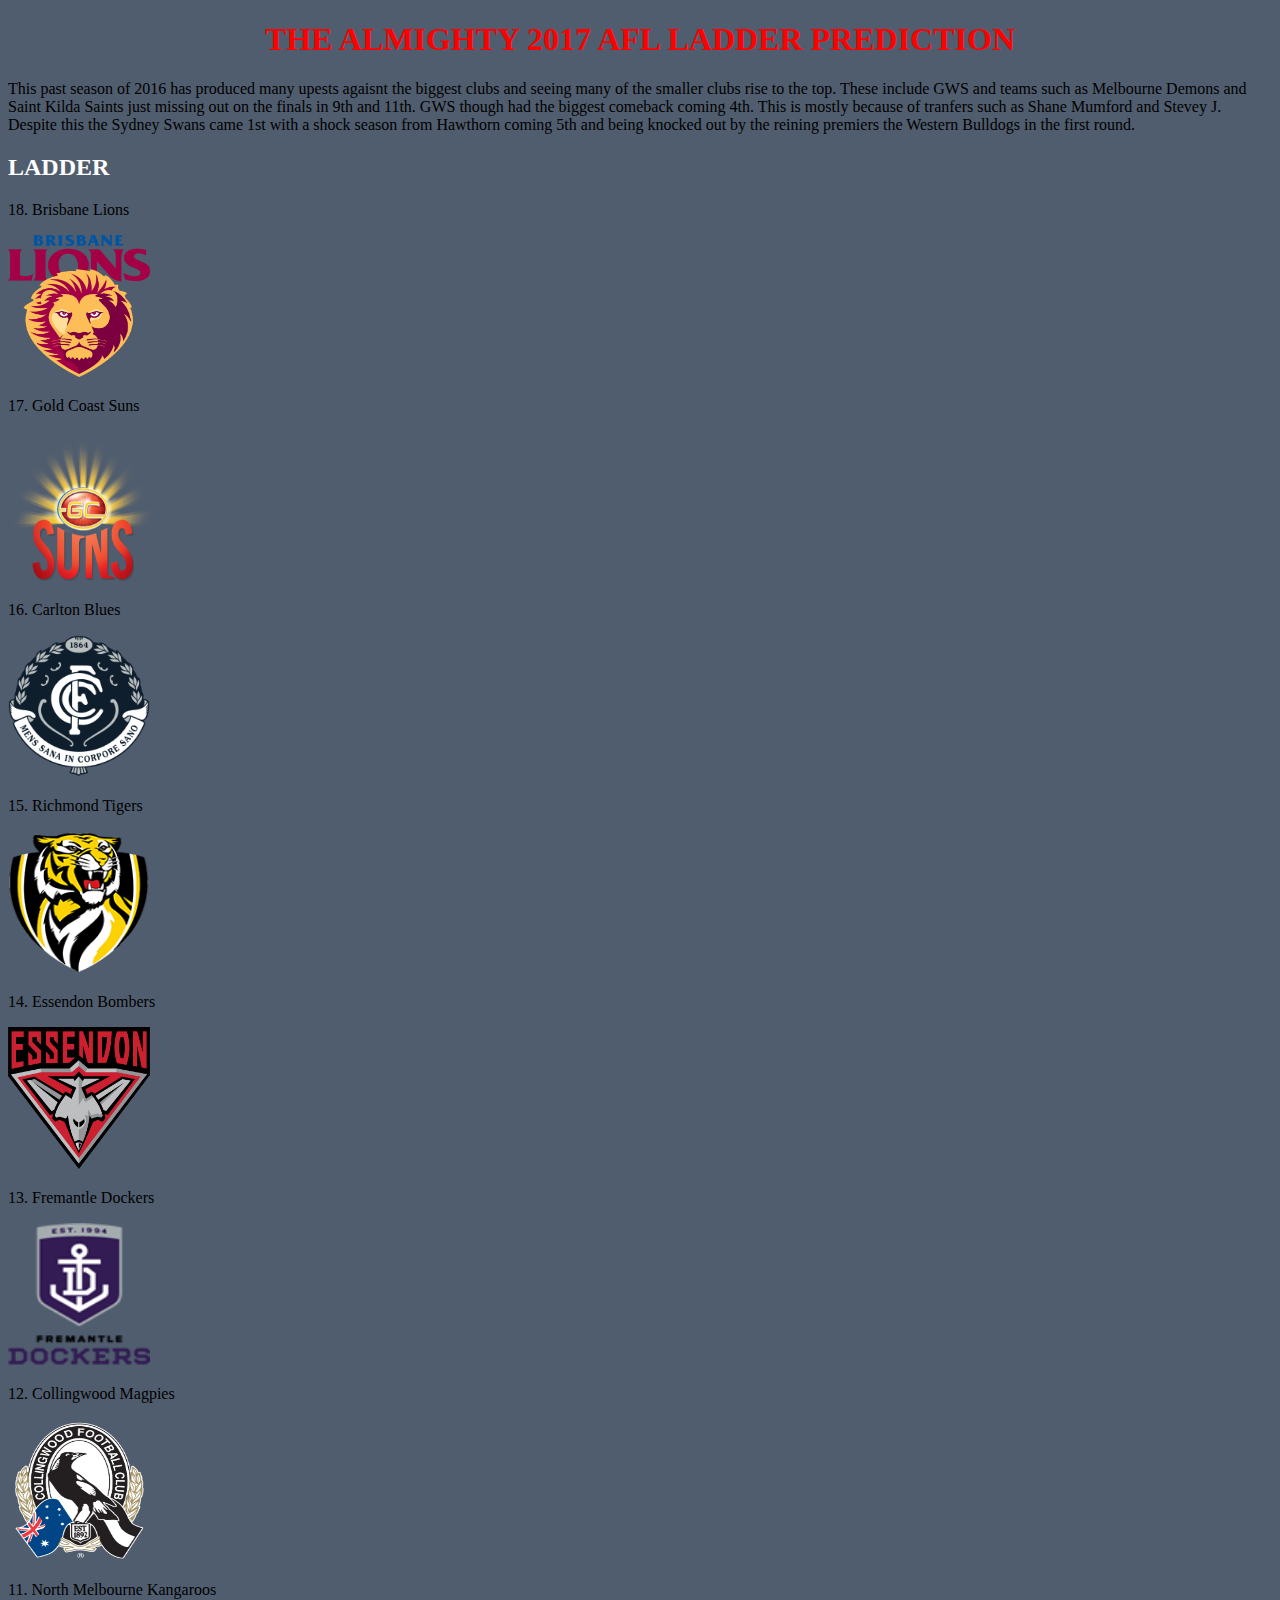
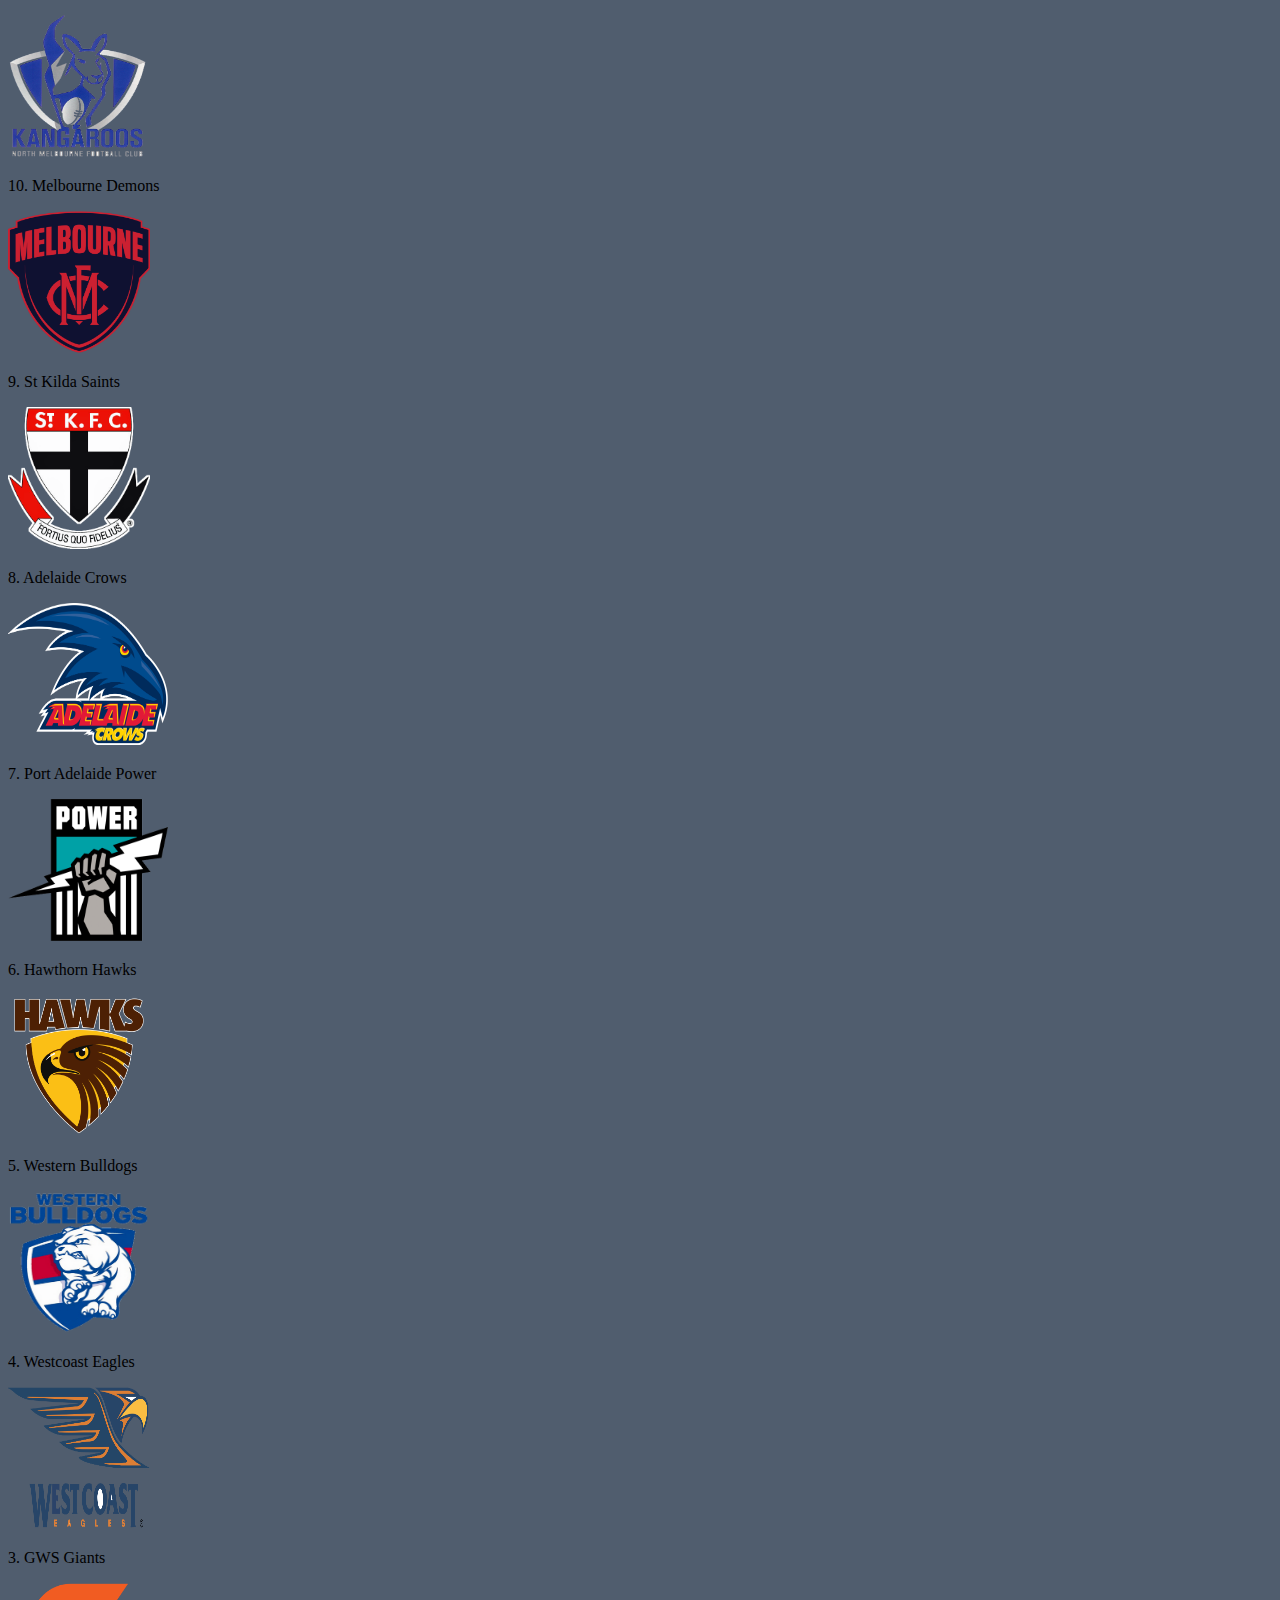
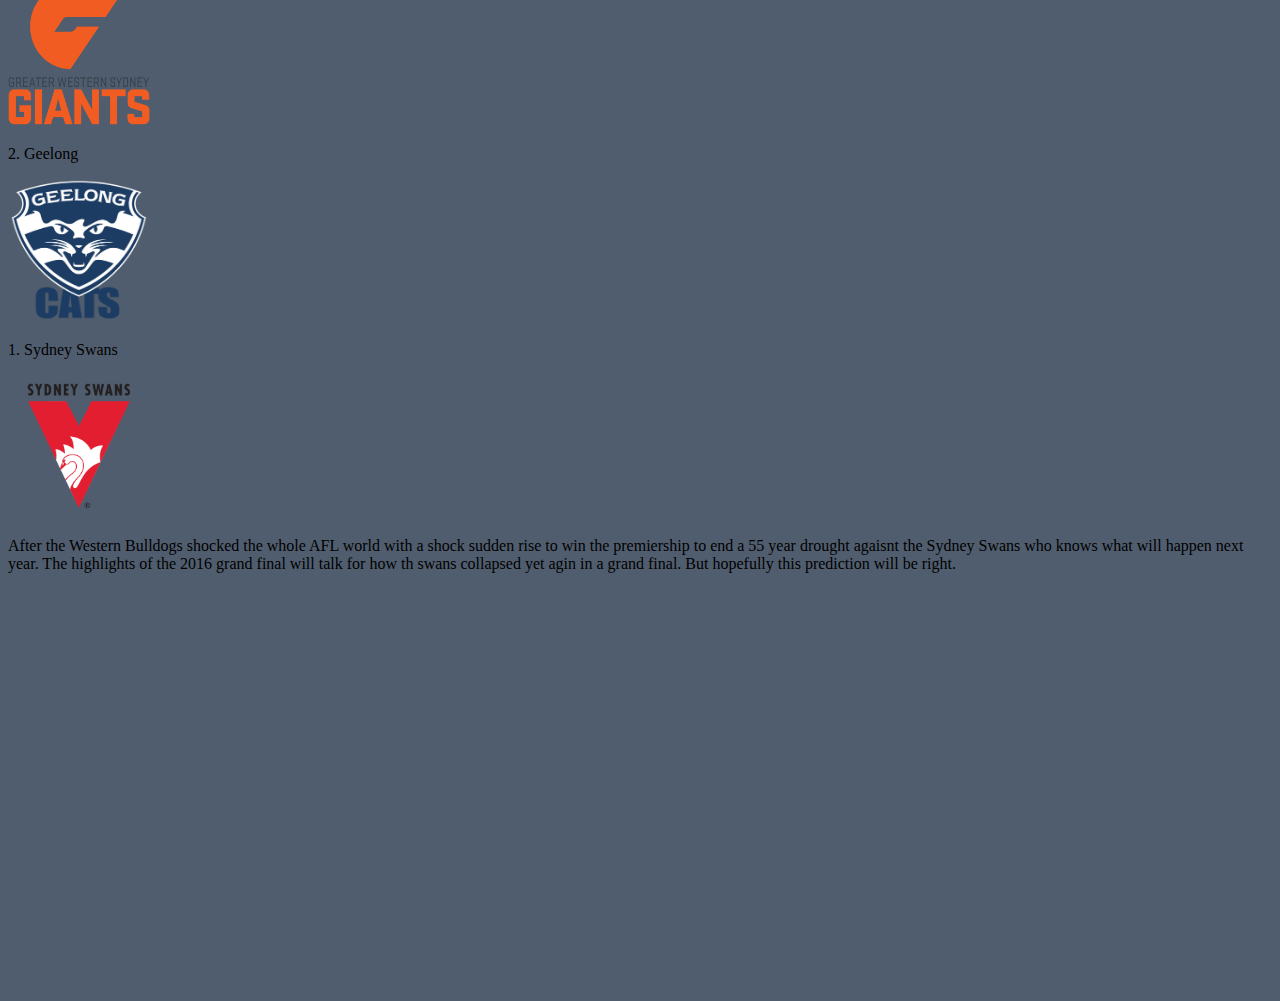
==== index.html @ e28c3e20 "head fix up" ====
<!DOCTYPE html>
<html>
<head>
<title>2017 AFL LADDER PREDICTION</title>
</head>
<body>

<h1>THE ALMIGHTY 2017 AFL LADDER PREDICTION</h1>
<p>This past season of 2016 has produced many upests agaisnt the biggest clubs and seeing many of the smaller clubs rise to the top. These include GWS and teams such as Melbourne Demons and Saint Kilda Saints just missing out on the finals in 9th and 11th. GWS though had the biggest comeback coming 4th. This is mostly because of tranfers such as Shane Mumford and Stevey J. Despite this the Sydney Swans came 1st with a shock season from Hawthorn coming 5th and being knocked out by the reining premiers the Western Bulldogs in the first round.</p> 

    <head>
<meta name="apple-mobile-web-app-capable" content="yes"/>
        <meta name="apple-mobile-web-app-capable" content="yes"/>

        <link rel="stylesheet" type="text/css" href="main.css">
    </head>
    
 <h2>LADDER</h2>
   <p> 18. Brisbane Lions </p> <img src="Images/Brisbane_Lions_logo_2010.svg.png" alt="brisbane lions" width="142" height="142" 
    
                                    
    
   <break>
    <p> 17. Gold Coast Suns</p>
    <img src="Images/GC-SUNS-Full-colour-3D-positive-primary-logo-A-300x214.png" alt="brisbane lions" width="150" height="150" 
    <break>
    <p> 16. Carlton Blues</p>
    <img src="Images/Carlton_FC_logo.svg.png" alt="brisbane lions" width="142" height="142" 
    
<break>
    <p> 15. Richmond Tigers</p>
    <img src="Images/Richmond_Football_Club_2012_logo.png" alt="brisbane lions" width="142" height="142" 
    
         <break>
    <p> 14. Essendon Bombers</p>
    <img src="Images/Essendon_FC_logo.svg%20(1).png" alt="brisbane lions" width="142" height="142" 
    
         <break>
    <p> 13. Fremantle Dockers</p>
    <img src="Images/logo-fremantle-footer.png" alt="brisbane lions" width="142" height="142" 
    <break>
    <p> 12. Collingwood Magpies</p>
    <img src="Images/Collingwood_Football_Club_Logo.svg.png" alt="brisbane lions" width="142" height="142" 
    <break>
    <p> 11. North Melbourne Kangaroos</p>
    <img src="Images/North_Melbourne_Football_Club_Logo.png" alt="brisbane lions" width="142" height="142" 
    <break>
    <p> 10. Melbourne Demons</p>
    <img src="Images/Melbournefc.svg.png" alt="brisbane lions" width="142" height="142" 
   <break>
    
        <p> 9. St Kilda Saints</p>
    <img src="Images/St_Kilda_FC_Logo.png" alt="brisbane lions" width="142" height="142" 
    <break>
    <p> 8. Adelaide Crows</p>
    <img src="Images/Adelaide_Crows_logo_2010.svg.png" alt="brisbane lions" width="160" height="142"
                                                                                        
   <break>
    <p> 7. Port Adelaide Power</p>
    <img src="Images/Port-Power-Logo1.png" alt="brisbane lions" width="160" height="142" 
    <break>
    <p> 6. Hawthorn Hawks</p>
    <img src="Images/Hawthorn-football-club-brand.svg.png" alt="brisbane lions" width="142" height="142" 
    
         <break>
    <p> 5. Western Bulldogs</p>
    <img src="Images/West_bulldogs_logo14.png" alt="brisbane lions" width="142" height="142" 
    <break>
    <p> 4. Westcoast Eagles</p>
    <img src="Images/West_Coast_Eagles_logo.svg.png" alt="brisbane lions" width="142" height="142" 
    <break> 
    <p> 3. GWS Giants</p>
    <img src="Images/GWS_Giants_logo.svg.png" alt="brisbane lions" width="142" height="142" 
   <break>
    <p> 2. Geelong</p>
    <img src="Images/Geelong_Cats_logo.png" alt="brisbane lions" width="142" height="142" 
    <break>
    <p> 1. Sydney Swans</p>
    <img src="Images/swans-logo.png" alt="brisbane lions" width="142" height="142" 
    
 
<break> 
    <p> After the Western Bulldogs shocked the whole AFL world with a shock sudden rise to win the premiership to end a 55 year drought agaisnt the Sydney Swans who knows what will happen next year. The highlights of the 2016 grand final will talk for how th swans collapsed yet agin in a grand final. But hopefully this prediction will be right.
    </p>
<iframe width="645" height="400" src="https://www.youtube.com/embed/_9KnrQkkq4I" frameborder="0" allowfullscreen></iframe>

</body>
</html>
---- main.css ----
body {
    background-color: lightblue;
}
h1 {
    color: red;
    text-align: center;
}
h2 { 
color: white}s
p {
    font-family: verdana;
    font-size: 25px;
    color:cyan
}
html {
background: #505D6E url("http://images.akamai.steamusercontent.com/ugc/528386713450475264/56E49FD2A7F1E89D4DFF0E56B5891EC144A48738/?interpolation=lanczos-none&output-format=jpeg&output-quality=95&fit=inside%7C1024:1024&composite-to%3D*%2C*%7C1024%3A1024&background-color=black") no-repeat center center fixed;
min-height: 100%;
  -webkit-background-size: cover;
    -moz-background-size: cover;
    -0-background-size: cover;
    background-size: cover;  
}

body {
    background: transparent;
}

table {
    background: transparent;
}
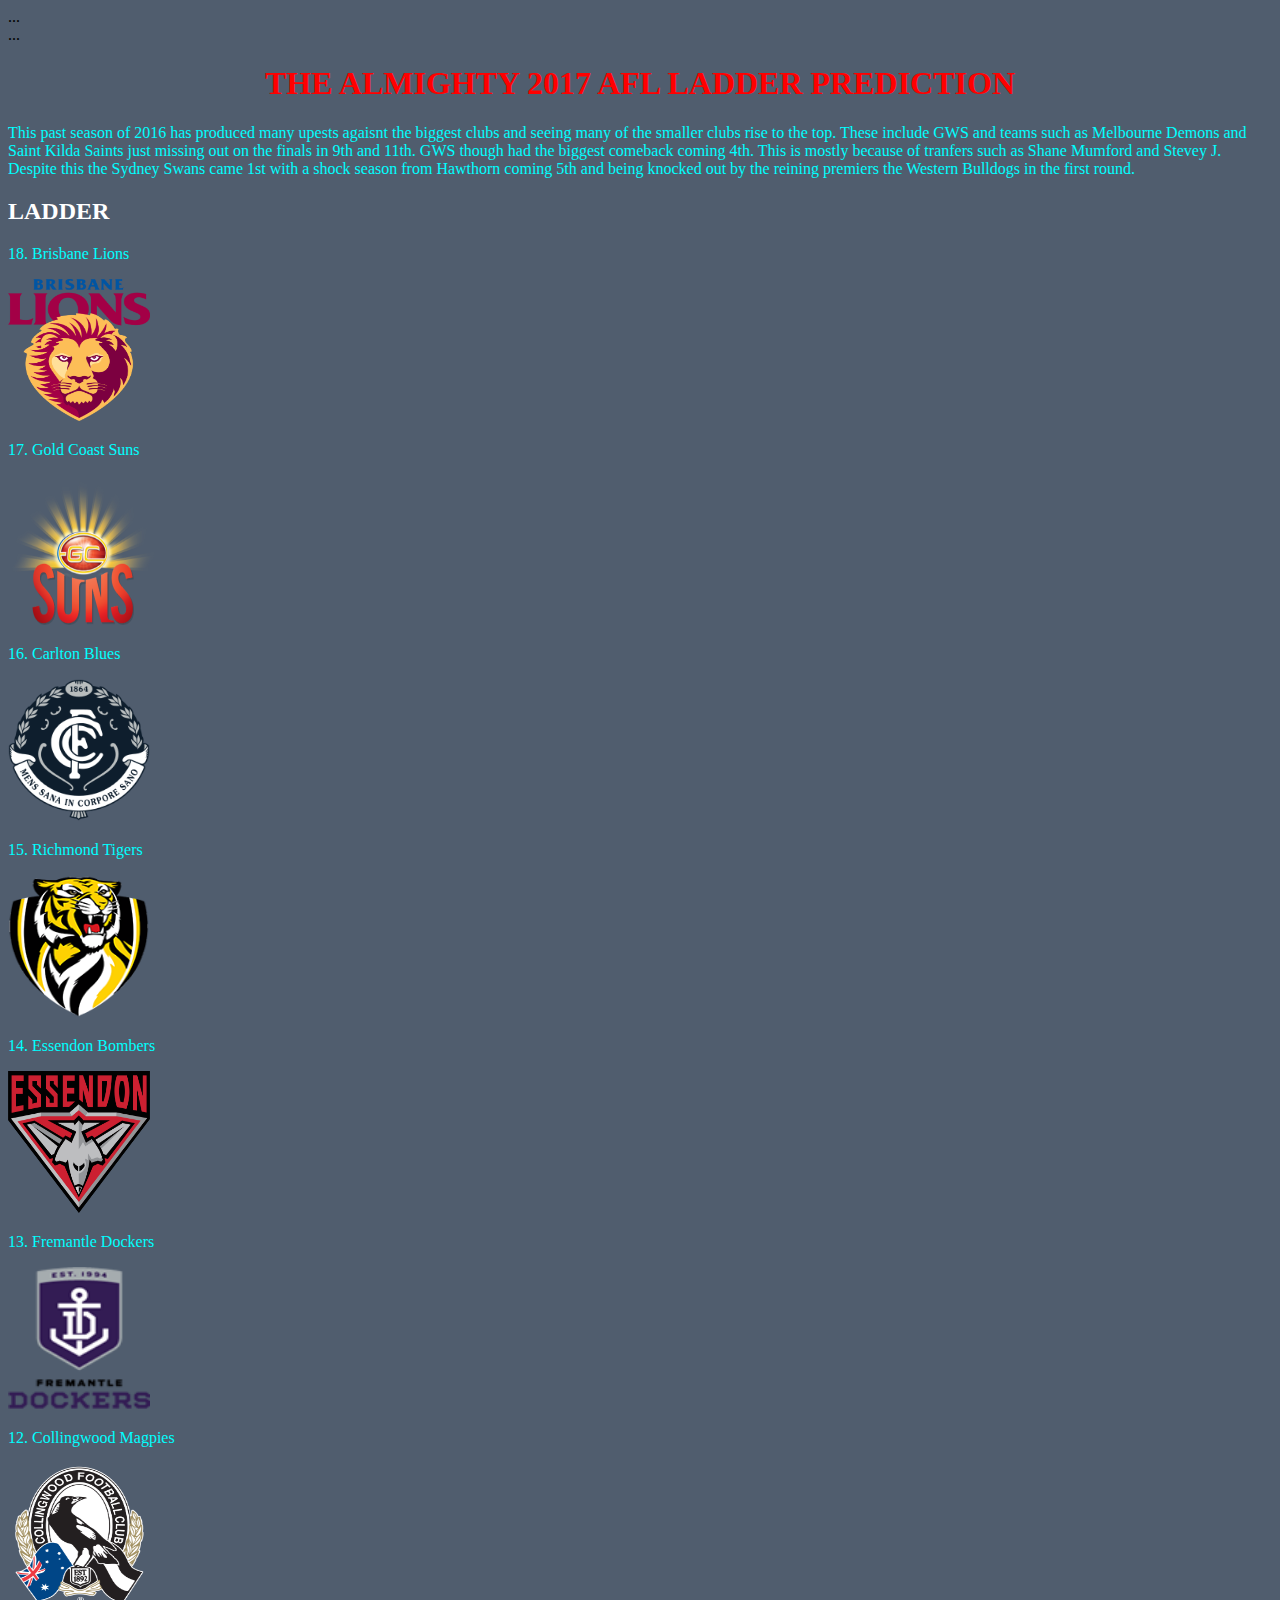
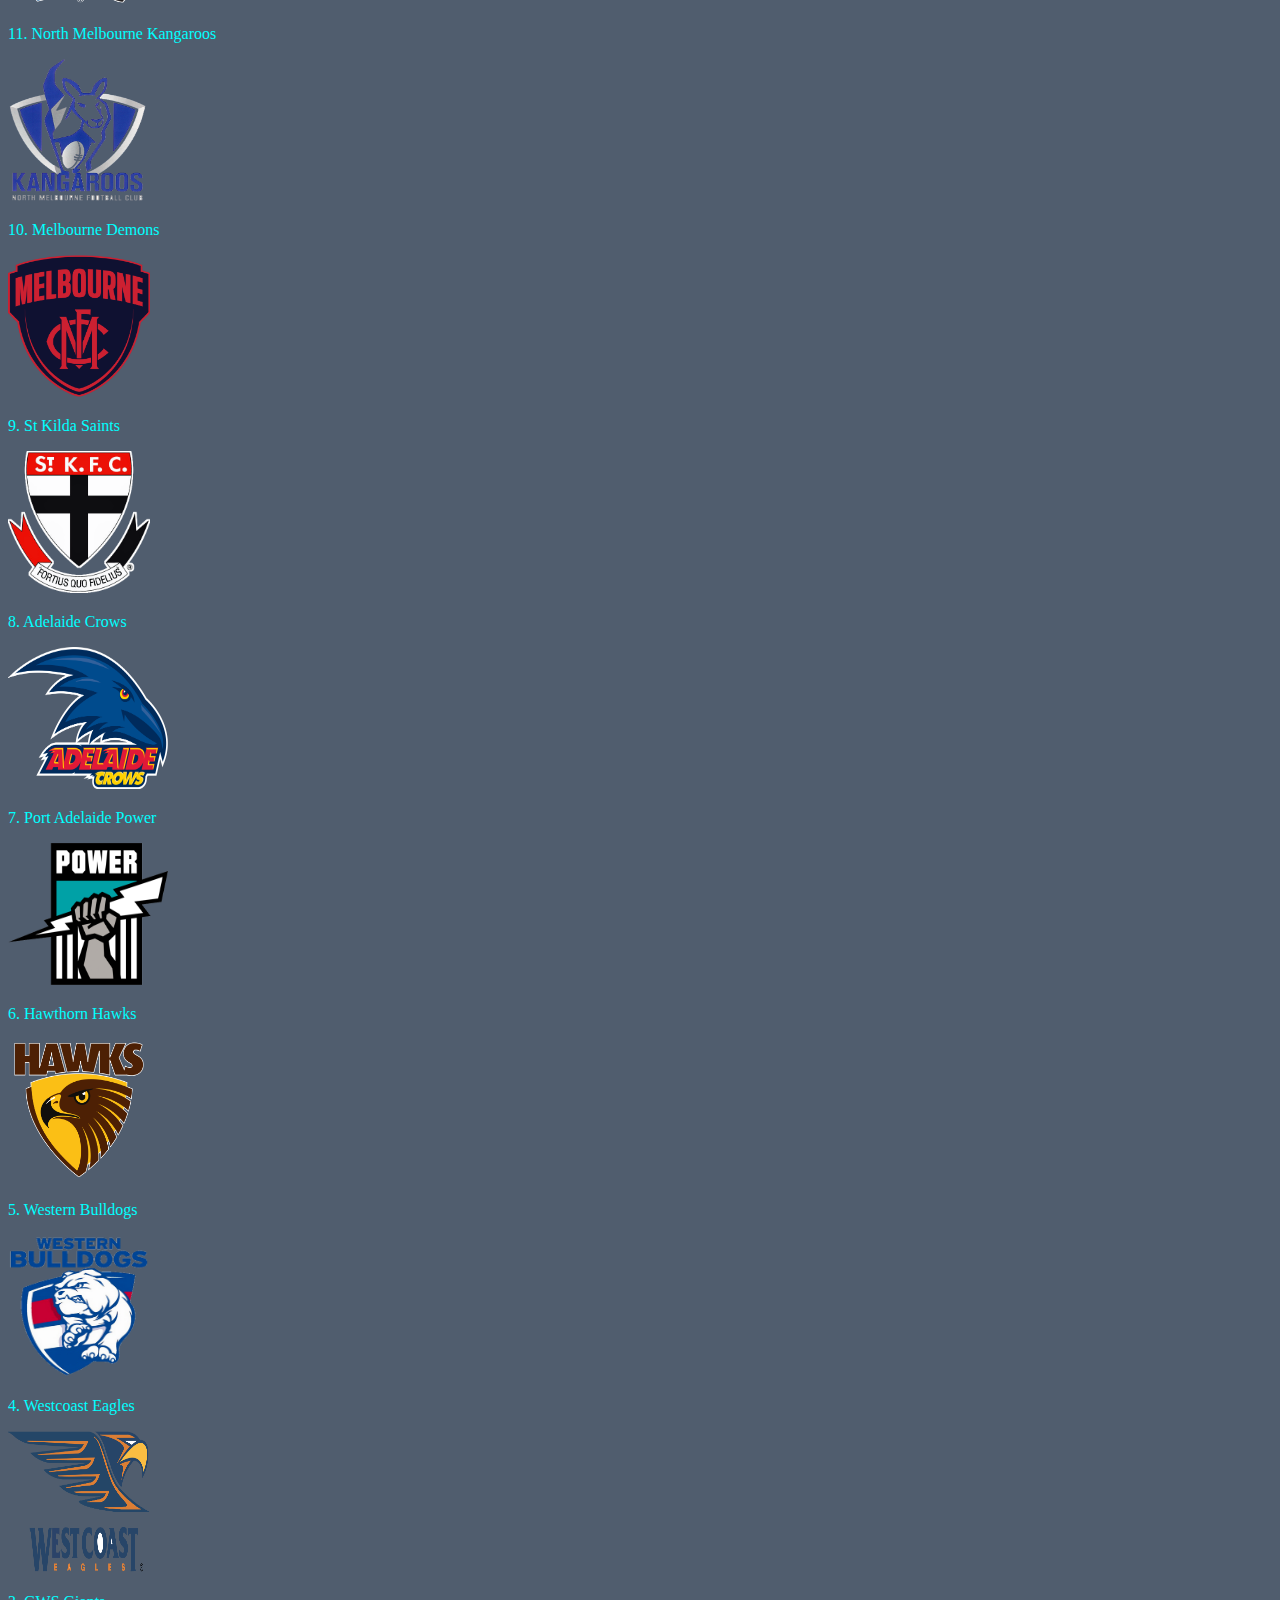
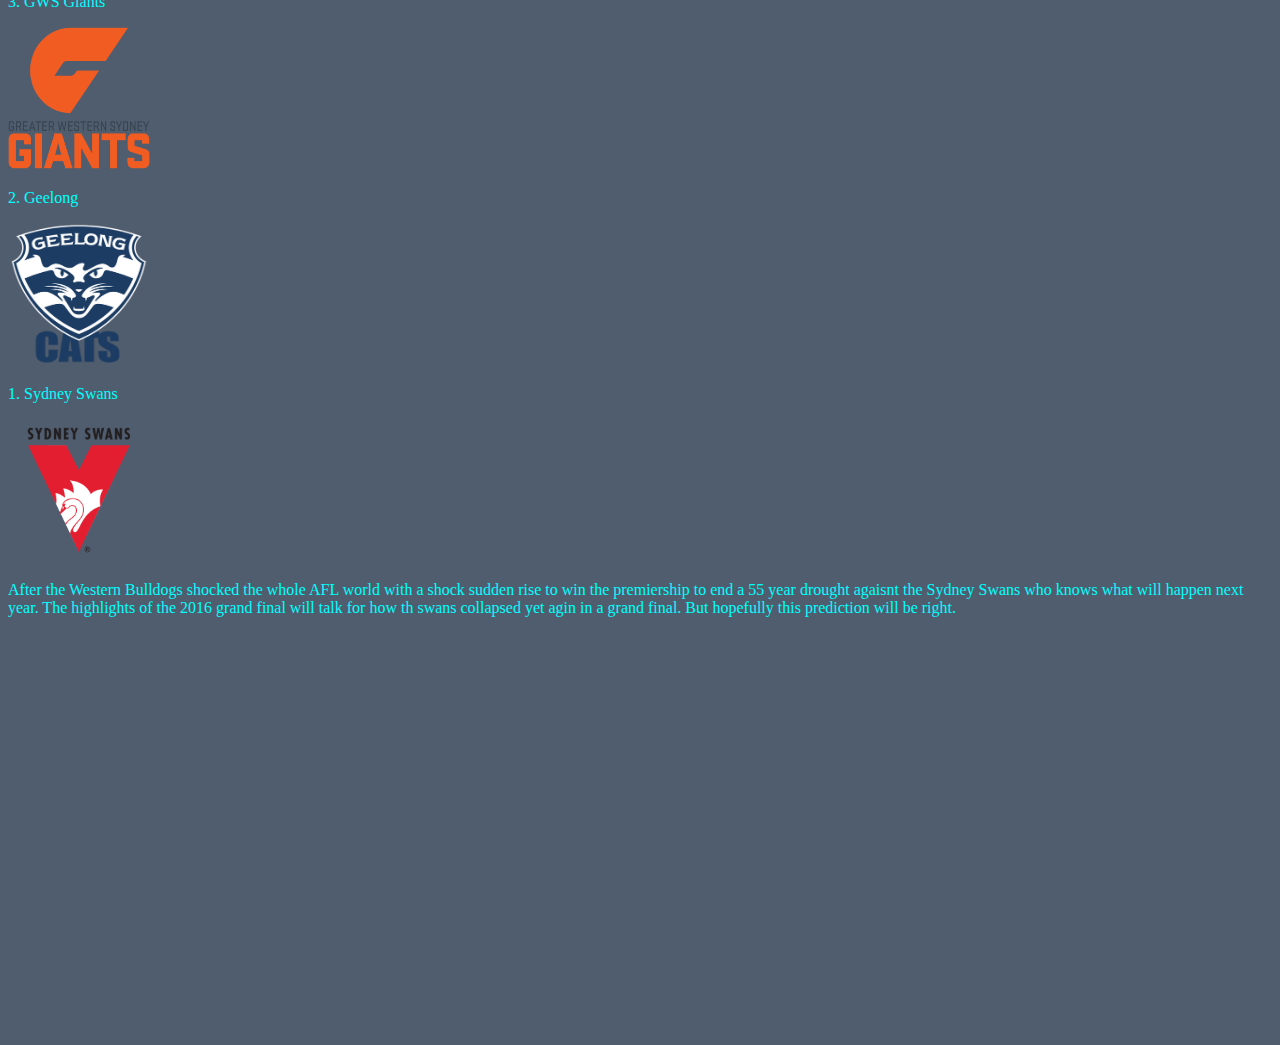
==== commit b175bbd9: "H" ====
--- a/index.html
+++ b/index.html
@@ -2,18 +2,26 @@
 <html>
 <head>
 <title>2017 AFL LADDER PREDICTION</title>
-</head>
+
+<meta name="viewport" content="width=device-width, initial-scale=1"/>
+<meta name="apple-mobile-web-app-capable" content="yes"/>
+<meta name="apple-mobile-web-app-status-bar-style" content="black-translucent"/>
+
+<meta name="viewport" content="width=device-width, initial-scale=1.0">
+<div class="row">
+  <div class="col-3">...</div>
+  <div class="col-9">...</div>
+</div>
+
+<link rel="stylesheet" type="text/css" href="main.css">
+    </head>
 <body>
 
 <h1>THE ALMIGHTY 2017 AFL LADDER PREDICTION</h1>
 <p>This past season of 2016 has produced many upests agaisnt the biggest clubs and seeing many of the smaller clubs rise to the top. These include GWS and teams such as Melbourne Demons and Saint Kilda Saints just missing out on the finals in 9th and 11th. GWS though had the biggest comeback coming 4th. This is mostly because of tranfers such as Shane Mumford and Stevey J. Despite this the Sydney Swans came 1st with a shock season from Hawthorn coming 5th and being knocked out by the reining premiers the Western Bulldogs in the first round.</p> 
 
-    <head>
-<meta name="apple-mobile-web-app-capable" content="yes"/>
-        <meta name="apple-mobile-web-app-capable" content="yes"/>
+   
 
-        <link rel="stylesheet" type="text/css" href="main.css">
-    </head>
     
  <h2>LADDER</h2>
    <p> 18. Brisbane Lions </p> <img src="Images/Brisbane_Lions_logo_2010.svg.png" alt="brisbane lions" width="142" height="142" 
--- a/main.css
+++ b/main.css
@@ -1,16 +1,18 @@
 body {
     background-color: lightblue;
 }
+
 h1 {
     color: red;
     text-align: center;
 }
 h2 { 
-color: white}s
+color: white;
+}
 p {
     font-family: verdana;
-    font-size: 25px;
-    color:cyan
+    font-size: 25;
+    color: cyan;
 }
 html {
 background: #505D6E url("http://images.akamai.steamusercontent.com/ugc/528386713450475264/56E49FD2A7F1E89D4DFF0E56B5891EC144A48738/?interpolation=lanczos-none&output-format=jpeg&output-quality=95&fit=inside%7C1024:1024&composite-to%3D*%2C*%7C1024%3A1024&background-color=black") no-repeat center center fixed;
@@ -27,4 +29,4 @@
 
 table {
     background: transparent;
-}+}
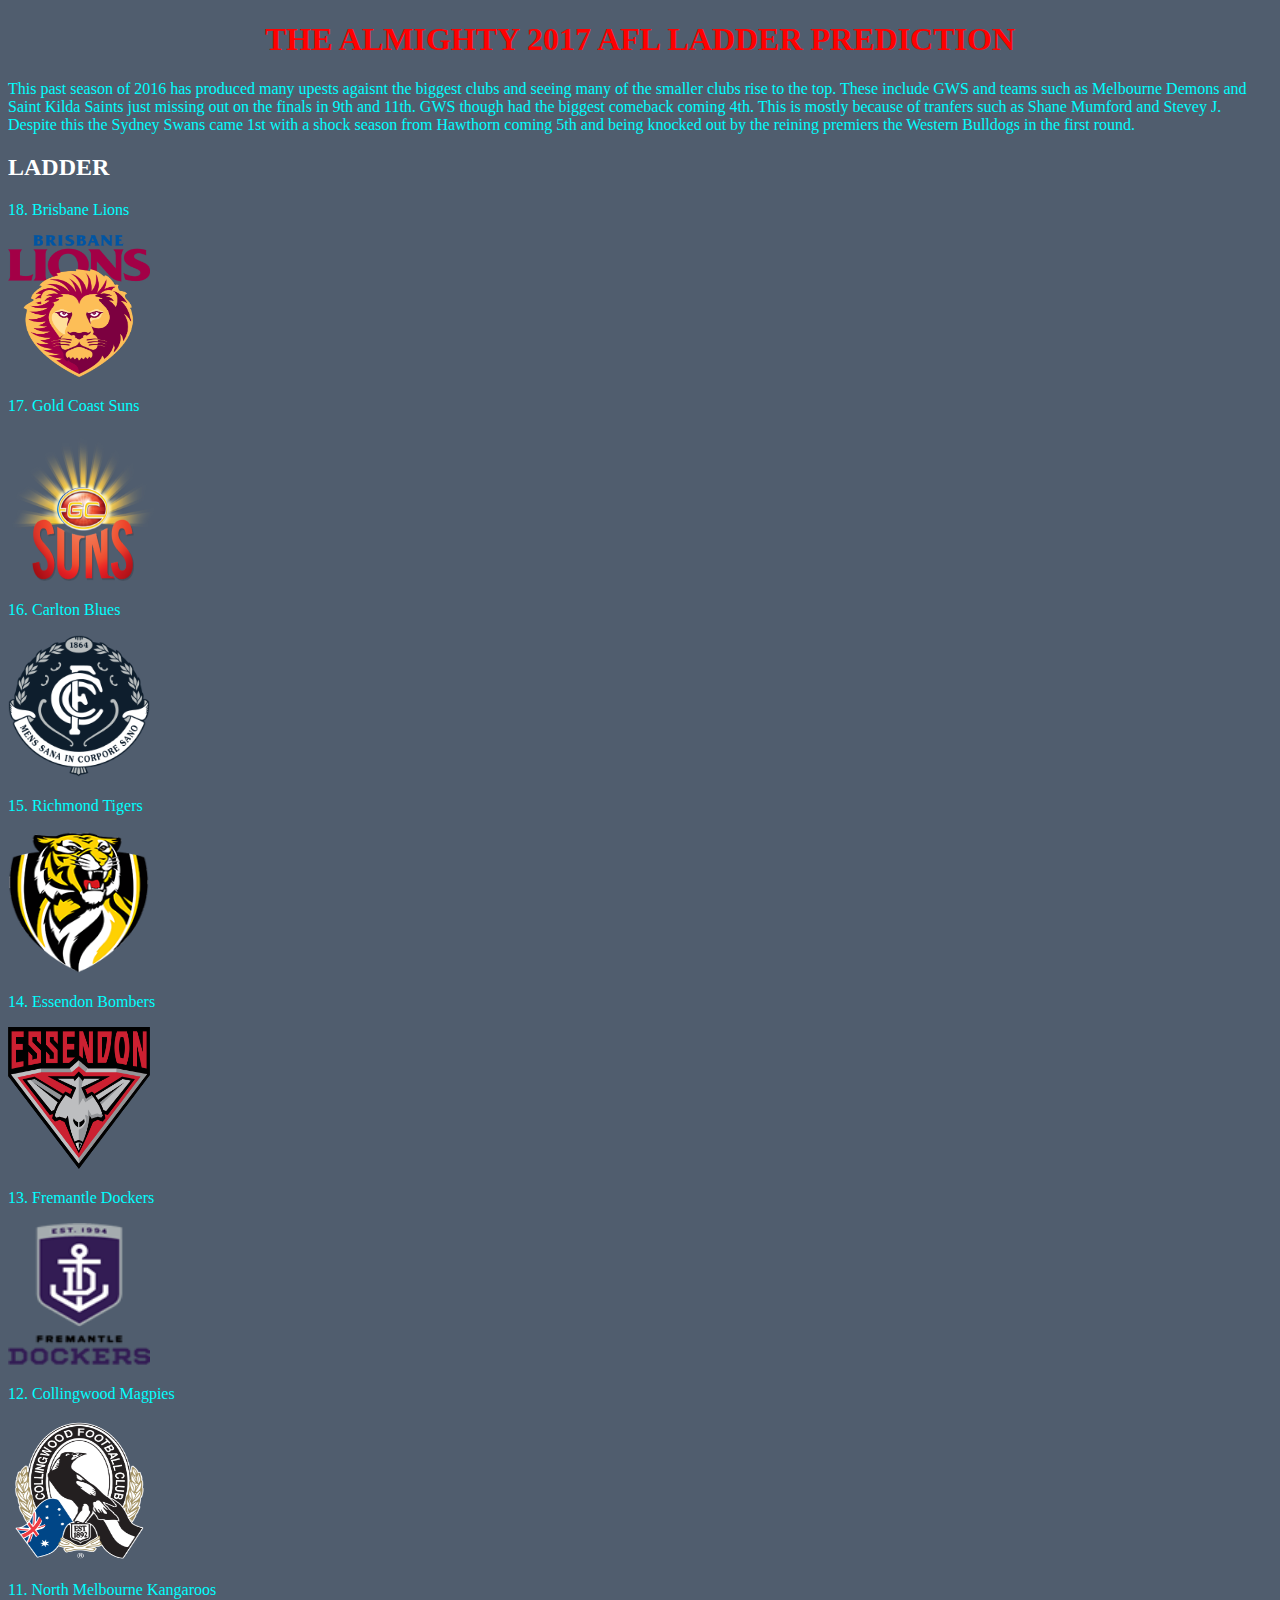
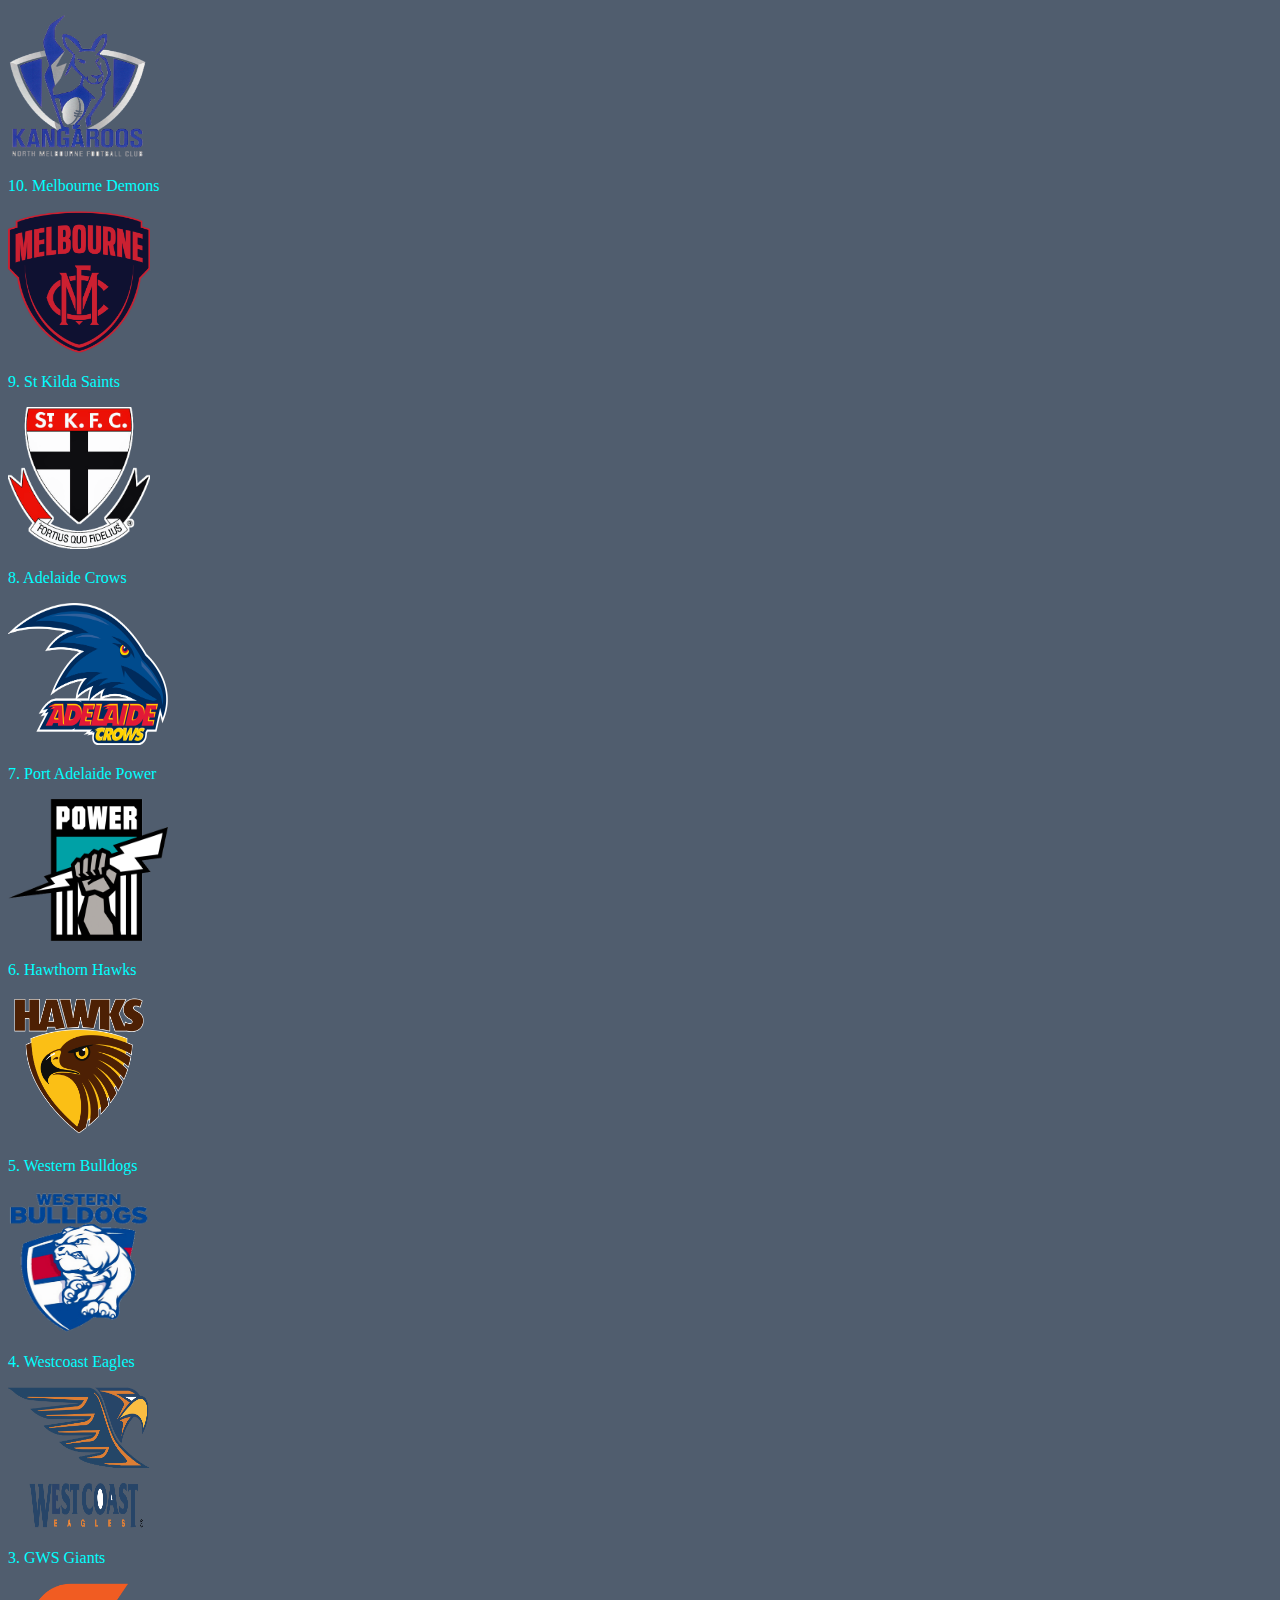
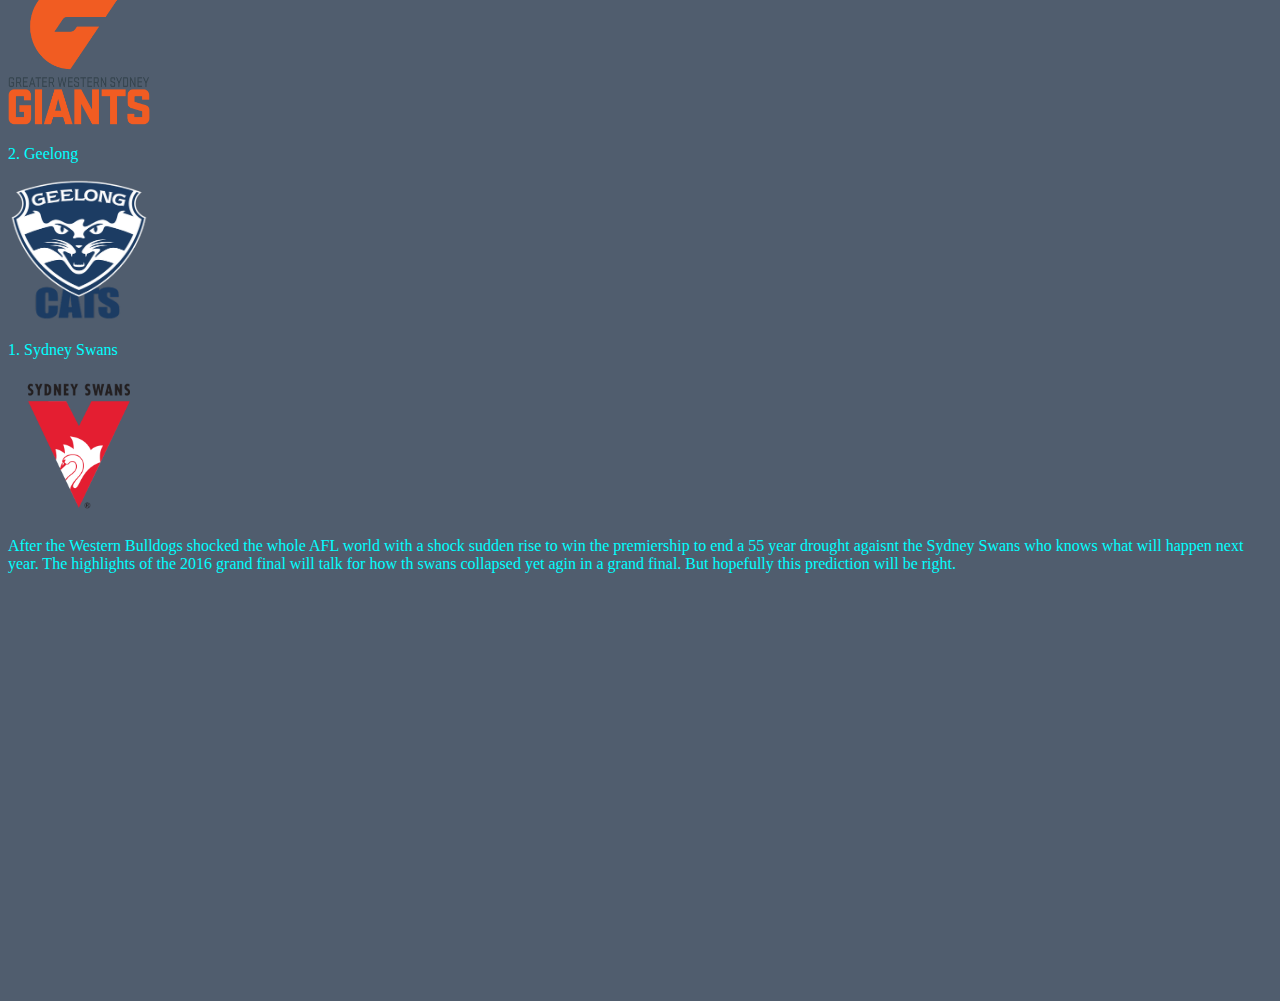
==== commit ec4cac52: "Rbtg" ====
--- a/index.html
+++ b/index.html
@@ -7,11 +7,6 @@
 <meta name="apple-mobile-web-app-capable" content="yes"/>
 <meta name="apple-mobile-web-app-status-bar-style" content="black-translucent"/>
 
-<meta name="viewport" content="width=device-width, initial-scale=1.0">
-<div class="row">
-  <div class="col-3">...</div>
-  <div class="col-9">...</div>
-</div>
 
 <link rel="stylesheet" type="text/css" href="main.css">
     </head>
--- a/main.css
+++ b/main.css
@@ -1,3 +1,6 @@
+
+
+   
 body {
     background-color: lightblue;
 }
@@ -6,6 +9,7 @@
     color: red;
     text-align: center;
 }
+
 h2 { 
 color: white;
 }
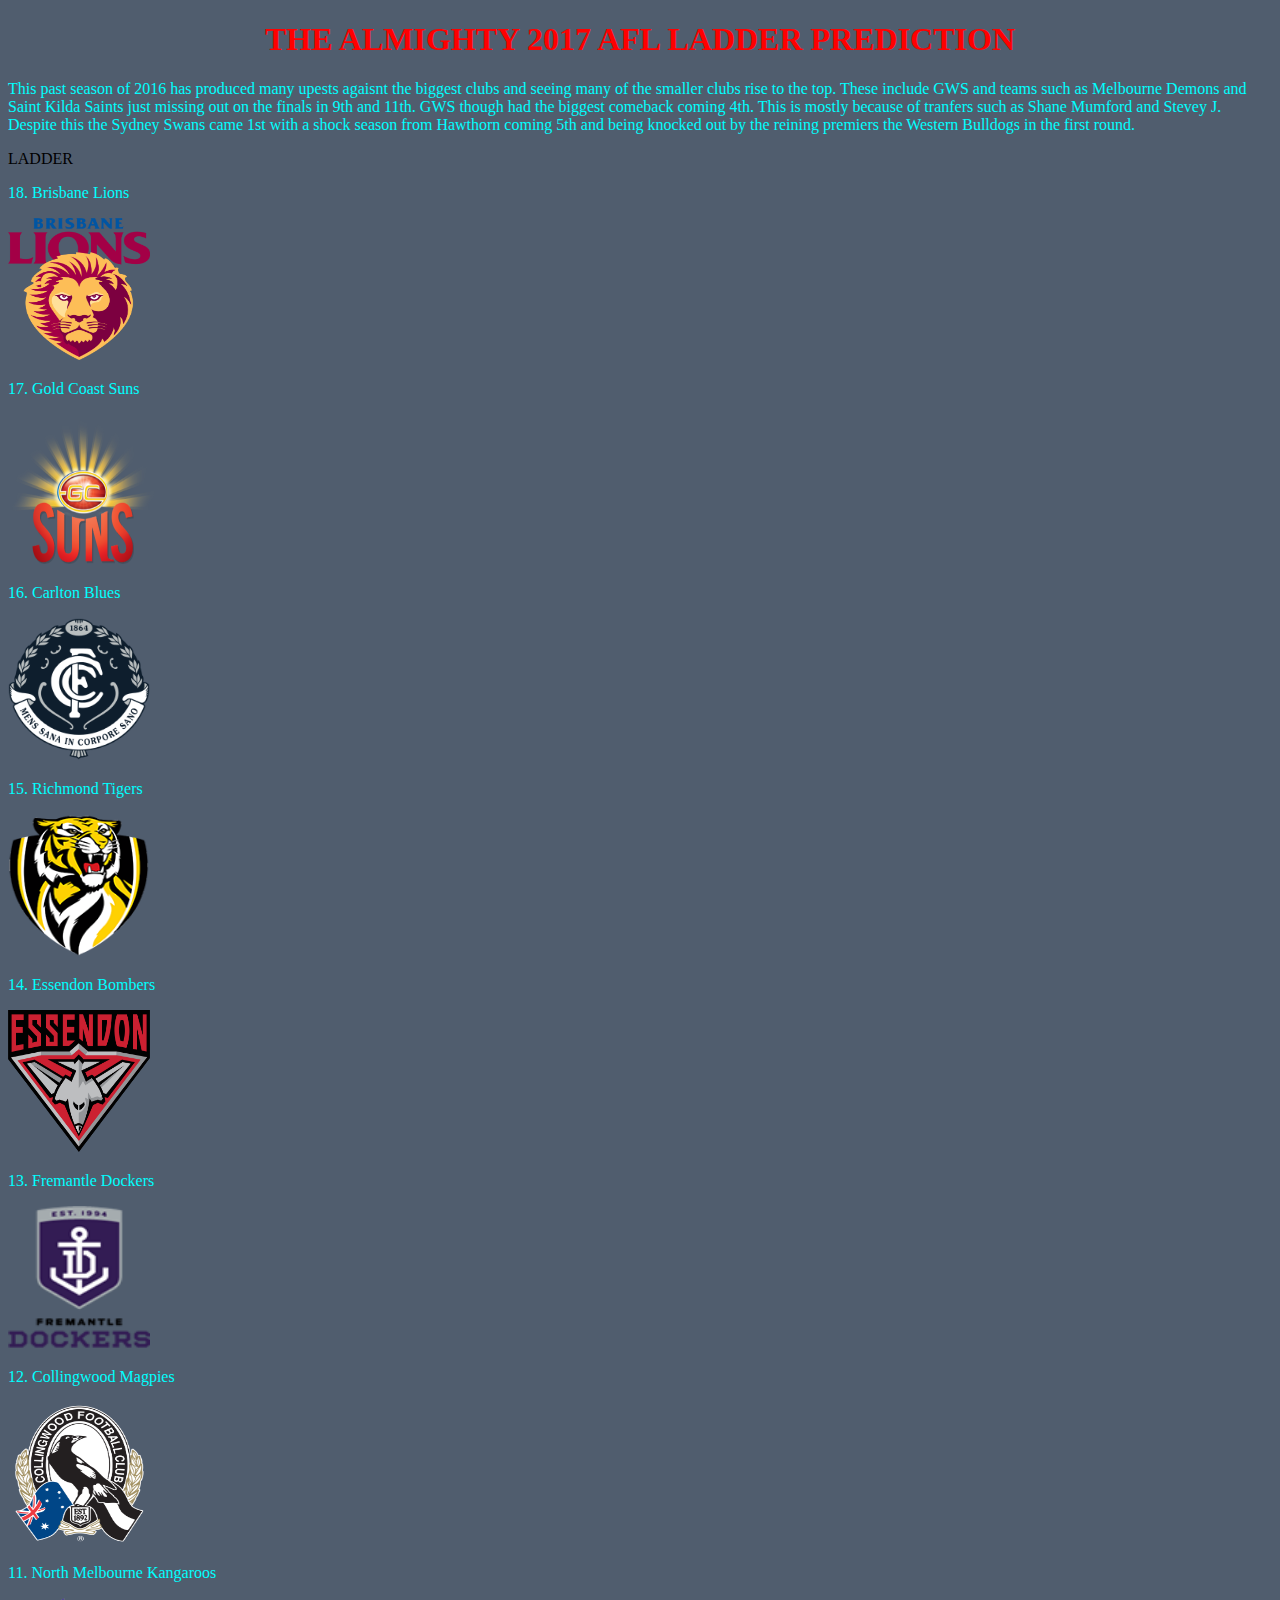
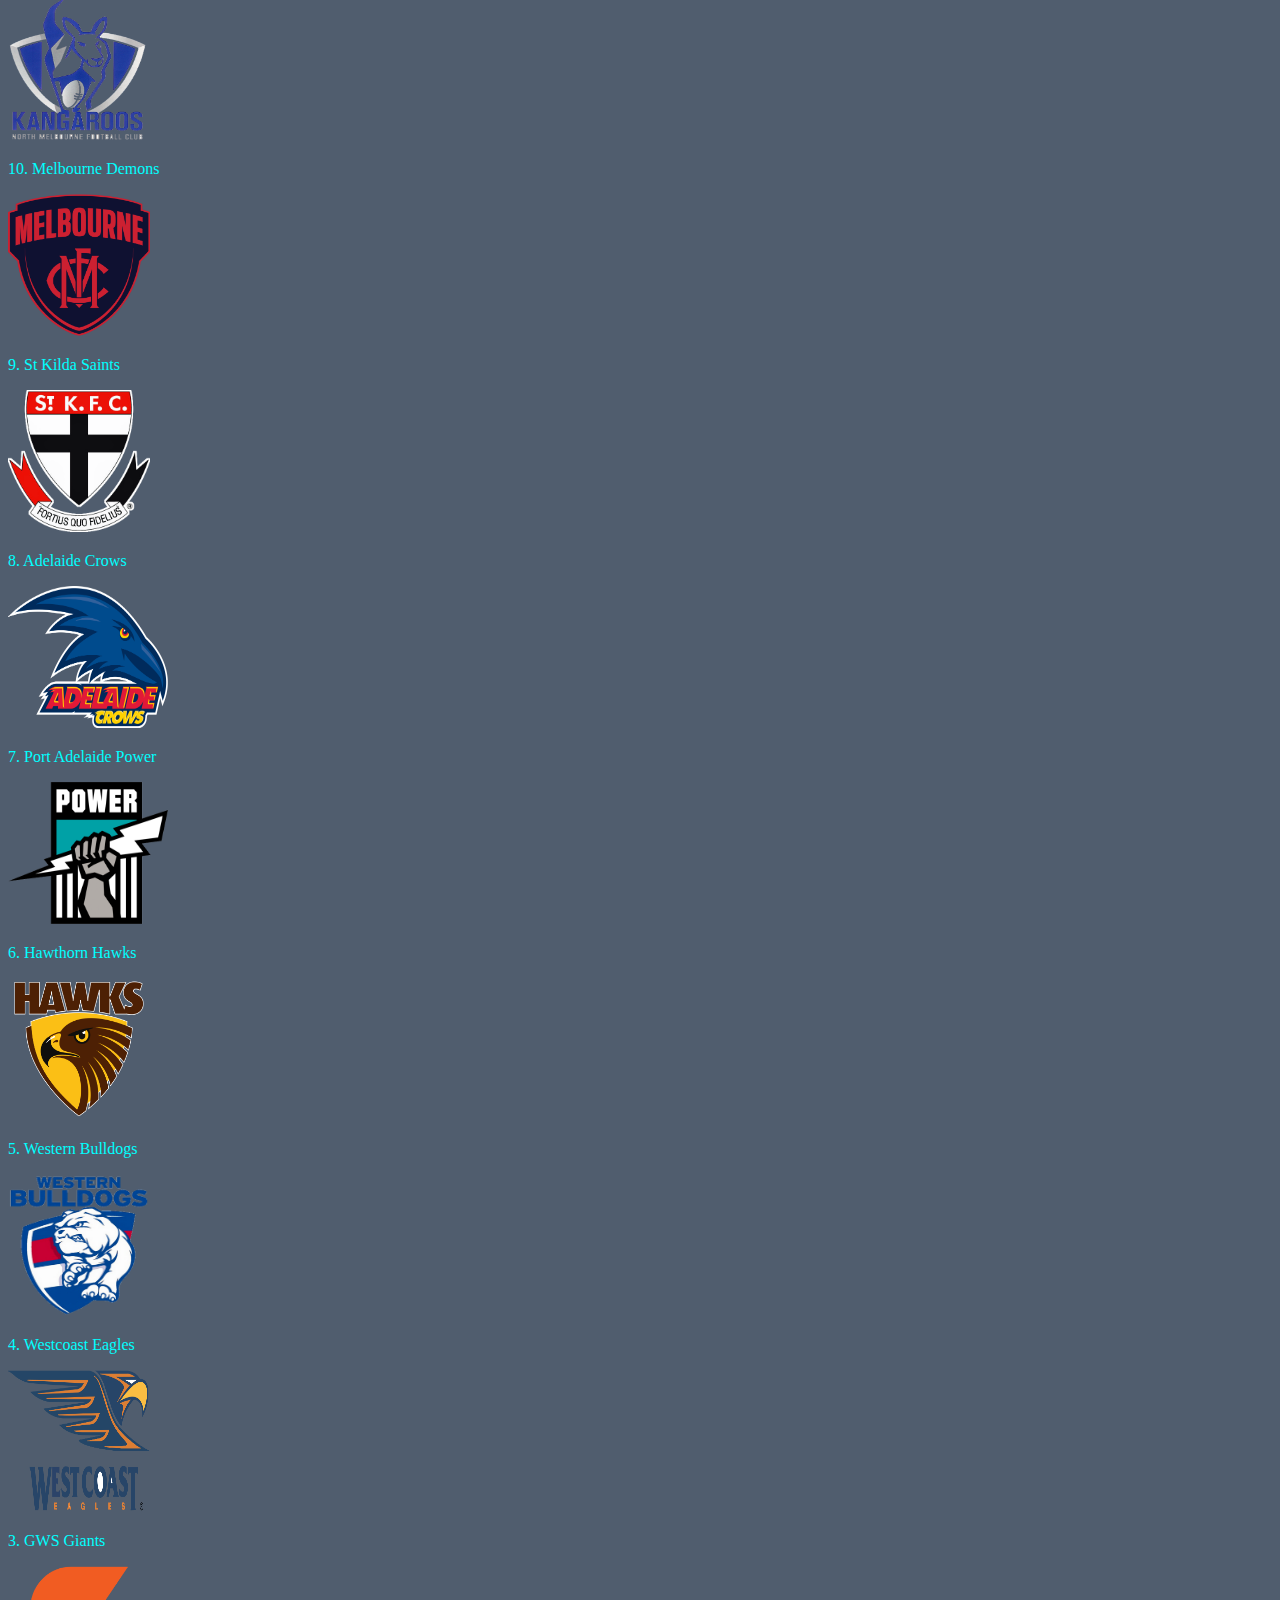
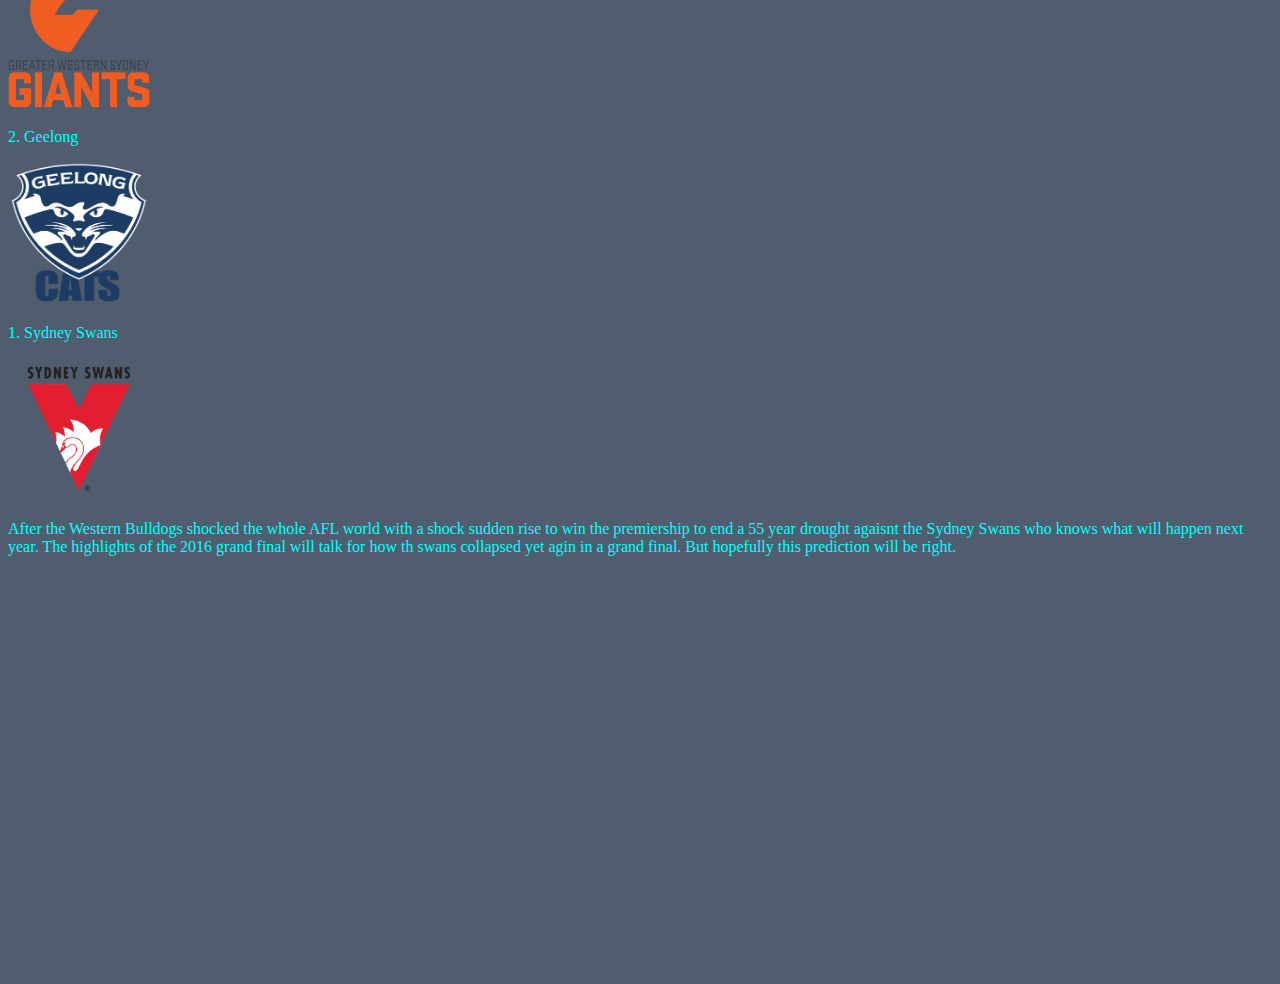
==== commit c505c413: "hf" ====
--- a/index.html
+++ b/index.html
@@ -1,29 +1,33 @@
 <!DOCTYPE html>
 <html>
 <head>
-<title>2017 AFL LADDER PREDICTION</title>
 
-<meta name="viewport" content="width=device-width, initial-scale=1"/>
+    <title>2017 AFL LADDER PREDICTION</title>
+    
+
+    <meta name="viewport" content="width=device-width, initial-scale=1"/>
 <meta name="apple-mobile-web-app-capable" content="yes"/>
 <meta name="apple-mobile-web-app-status-bar-style" content="black-translucent"/>
 
+ <link rel="stylesheet" type="text/css" href="main.css">
+   
+    </head>
 
-<link rel="stylesheet" type="text/css" href="main.css">
-    </head>
-<body>
+    <body>
+<div class= "top">
+<h1>THE ALMIGHTY 2017 AFL LADDER PREDICTION</h1>
+        </div>
+   
+<div class= "menu">
+<p>This past season of 2016 has produced many upests agaisnt the biggest clubs and seeing many of the smaller clubs rise to the top. These include GWS and teams such as Melbourne Demons and Saint Kilda Saints just missing out on the finals in 9th and 11th. GWS though had the biggest comeback coming 4th. This is mostly because of tranfers such as Shane Mumford and Stevey J. Despite this the Sydney Swans came 1st with a shock season from Hawthorn coming 5th and being knocked out by the reining premiers the Western Bulldogs in the first round.</p> 
+        </div>
+    
+     <div class= "main"   
+<h2> LADDER </h2>
+<p> 18. Brisbane Lions </p> <img src="Images/Brisbane_Lions_logo_2010.svg.png" alt="brisbane lions" width="142" height="142" 
+        </div>
 
-<h1>THE ALMIGHTY 2017 AFL LADDER PREDICTION</h1>
-<p>This past season of 2016 has produced many upests agaisnt the biggest clubs and seeing many of the smaller clubs rise to the top. These include GWS and teams such as Melbourne Demons and Saint Kilda Saints just missing out on the finals in 9th and 11th. GWS though had the biggest comeback coming 4th. This is mostly because of tranfers such as Shane Mumford and Stevey J. Despite this the Sydney Swans came 1st with a shock season from Hawthorn coming 5th and being knocked out by the reining premiers the Western Bulldogs in the first round.</p> 
-
-   
-
-    
- <h2>LADDER</h2>
-   <p> 18. Brisbane Lions </p> <img src="Images/Brisbane_Lions_logo_2010.svg.png" alt="brisbane lions" width="142" height="142" 
-    
-                                    
-    
-   <break>
+    <break>
     <p> 17. Gold Coast Suns</p>
     <img src="Images/GC-SUNS-Full-colour-3D-positive-primary-logo-A-300x214.png" alt="brisbane lions" width="150" height="150" 
     <break>
@@ -80,7 +84,7 @@
     <break>
     <p> 1. Sydney Swans</p>
     <img src="Images/swans-logo.png" alt="brisbane lions" width="142" height="142" 
-    
+      
  
 <break> 
     <p> After the Western Bulldogs shocked the whole AFL world with a shock sudden rise to win the premiership to end a 55 year drought agaisnt the Sydney Swans who knows what will happen next year. The highlights of the 2016 grand final will talk for how th swans collapsed yet agin in a grand final. But hopefully this prediction will be right.
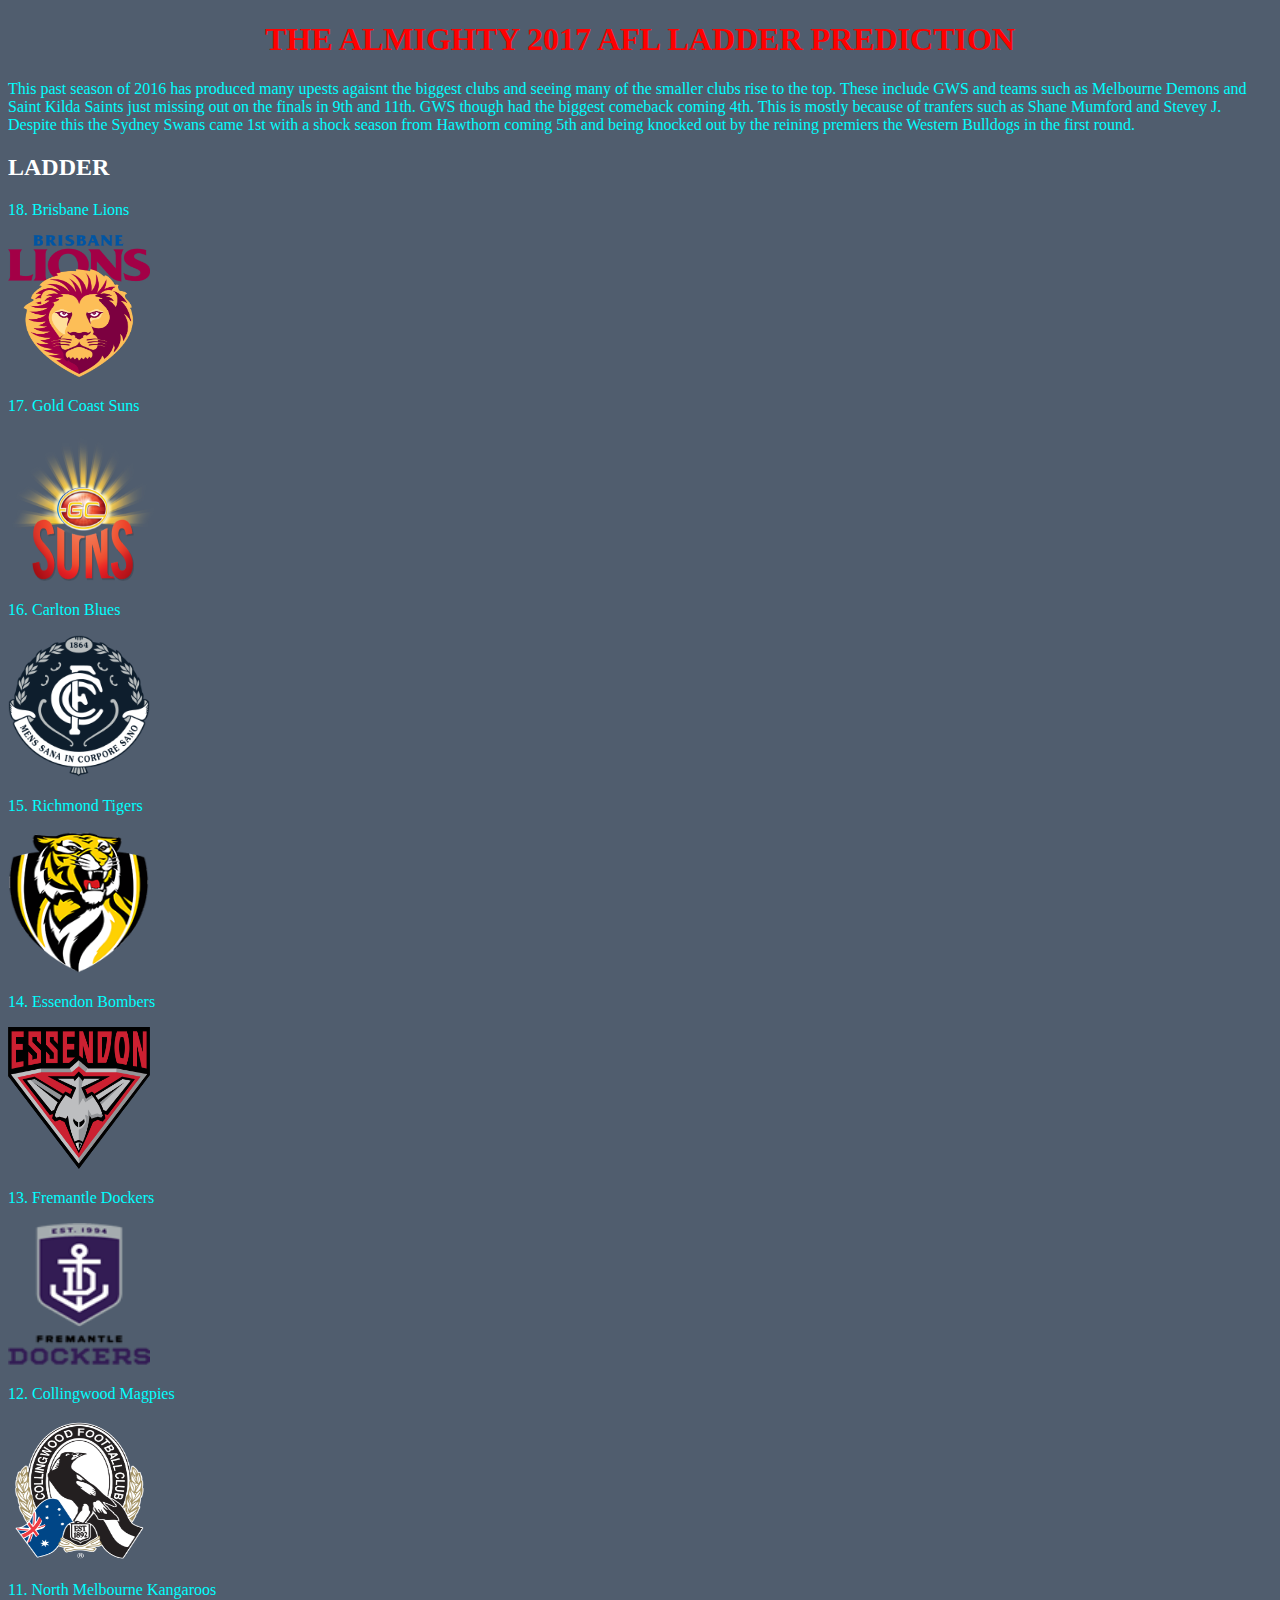
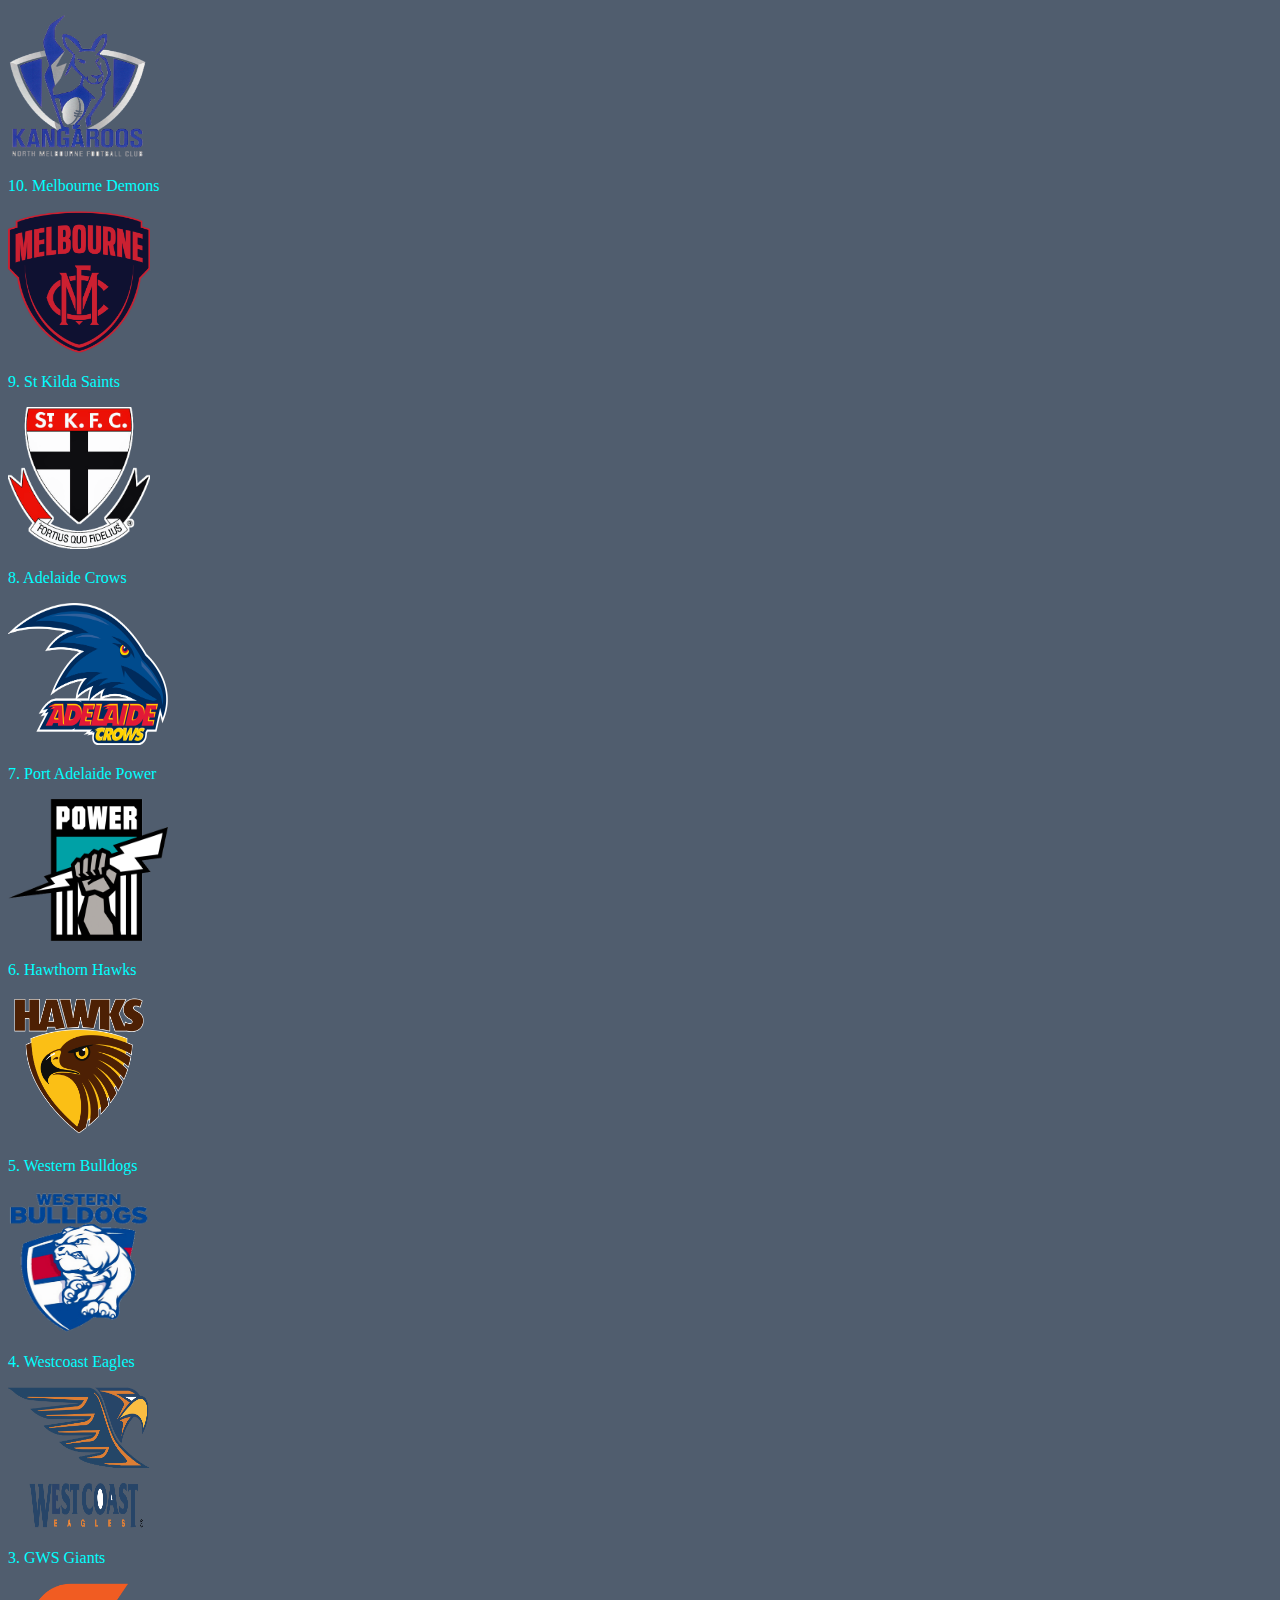
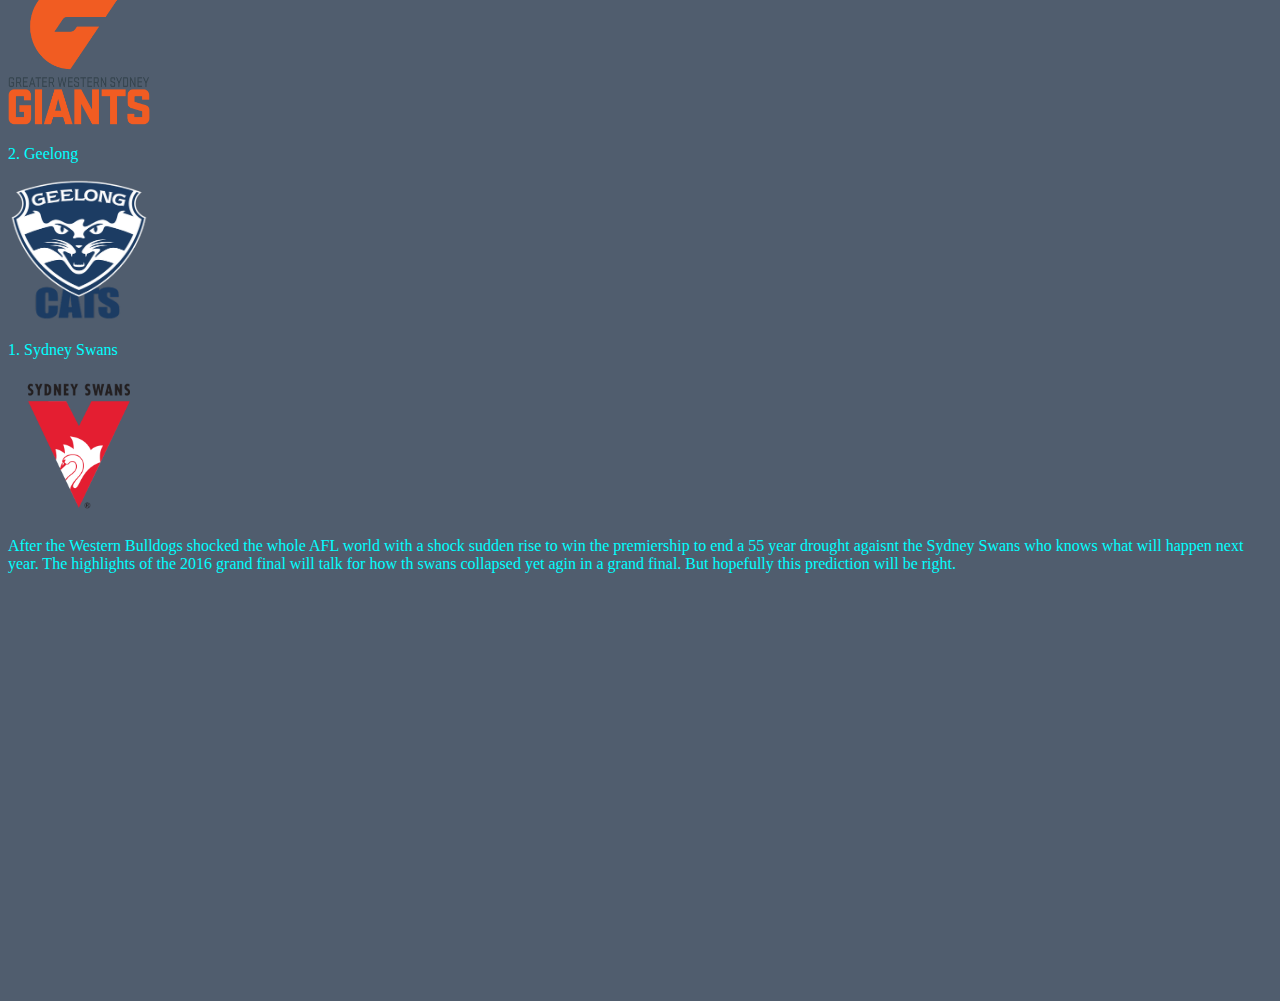
==== commit 3d09c93d: "jk" ====
--- a/index.html
+++ b/index.html
@@ -14,20 +14,17 @@
     </head>
 
     <body>
-<div class= "top">
+
 <h1>THE ALMIGHTY 2017 AFL LADDER PREDICTION</h1>
-        </div>
+        
    
-<div class= "menu">
+
 <p>This past season of 2016 has produced many upests agaisnt the biggest clubs and seeing many of the smaller clubs rise to the top. These include GWS and teams such as Melbourne Demons and Saint Kilda Saints just missing out on the finals in 9th and 11th. GWS though had the biggest comeback coming 4th. This is mostly because of tranfers such as Shane Mumford and Stevey J. Despite this the Sydney Swans came 1st with a shock season from Hawthorn coming 5th and being knocked out by the reining premiers the Western Bulldogs in the first round.</p> 
-        </div>
-    
-     <div class= "main"   
+        
 <h2> LADDER </h2>
 <p> 18. Brisbane Lions </p> <img src="Images/Brisbane_Lions_logo_2010.svg.png" alt="brisbane lions" width="142" height="142" 
-        </div>
-
-    <break>
+        
+ <break>
     <p> 17. Gold Coast Suns</p>
     <img src="Images/GC-SUNS-Full-colour-3D-positive-primary-logo-A-300x214.png" alt="brisbane lions" width="150" height="150" 
     <break>
--- a/main.css
+++ b/main.css
@@ -1,9 +1,3 @@
-
-
-   
-body {
-    background-color: lightblue;
-}
 
 h1 {
     color: red;
